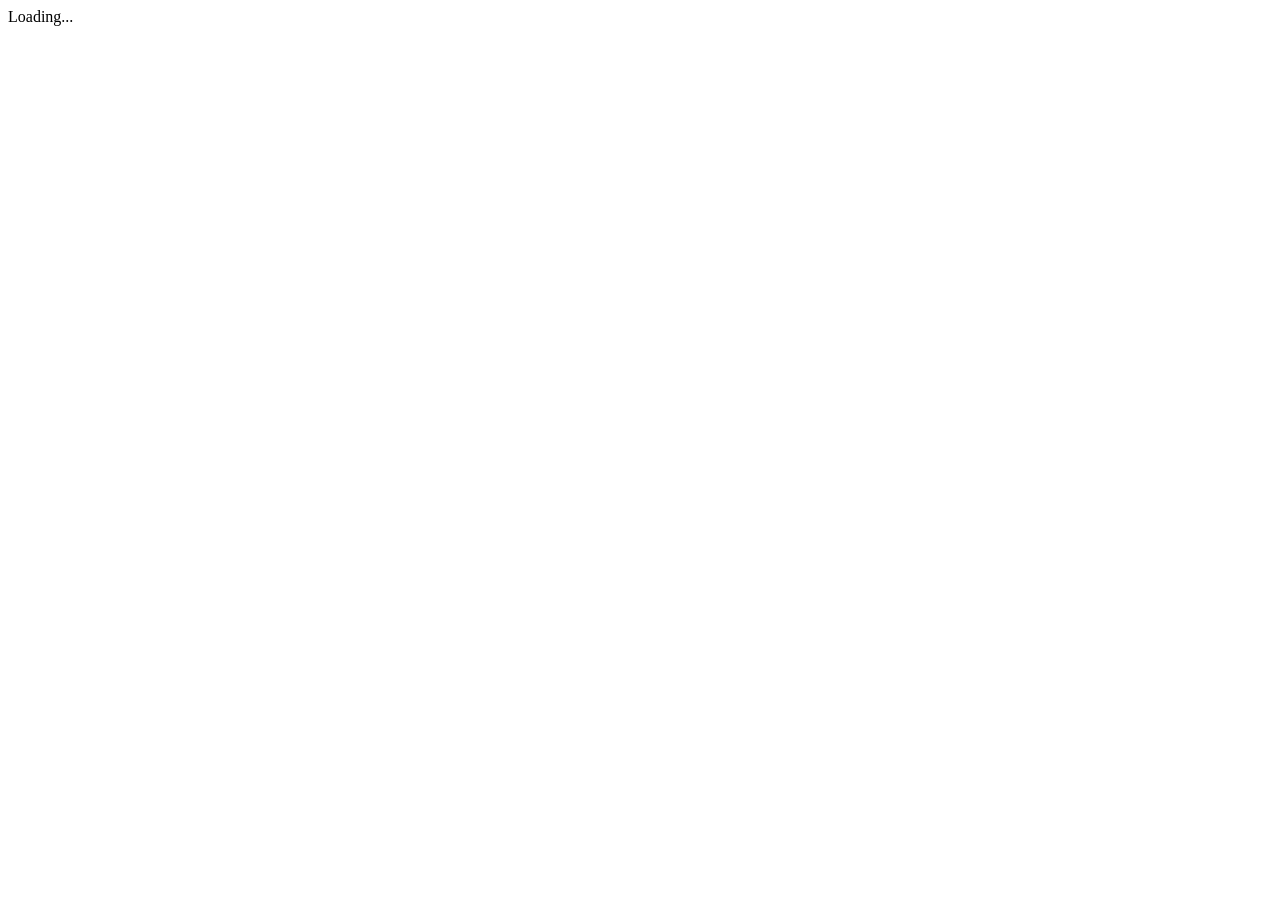
==== index.html @ db044bc1 "t" ====
<!DOCTYPE html>
<html>
<head>
    <meta charset="utf-8" />
    <title>Nom de votre application</title>
</head>
<body>
    <app>Loading...</app>
    <script src="_framework/blazor.webassembly.js"></script>
</body>
</html>
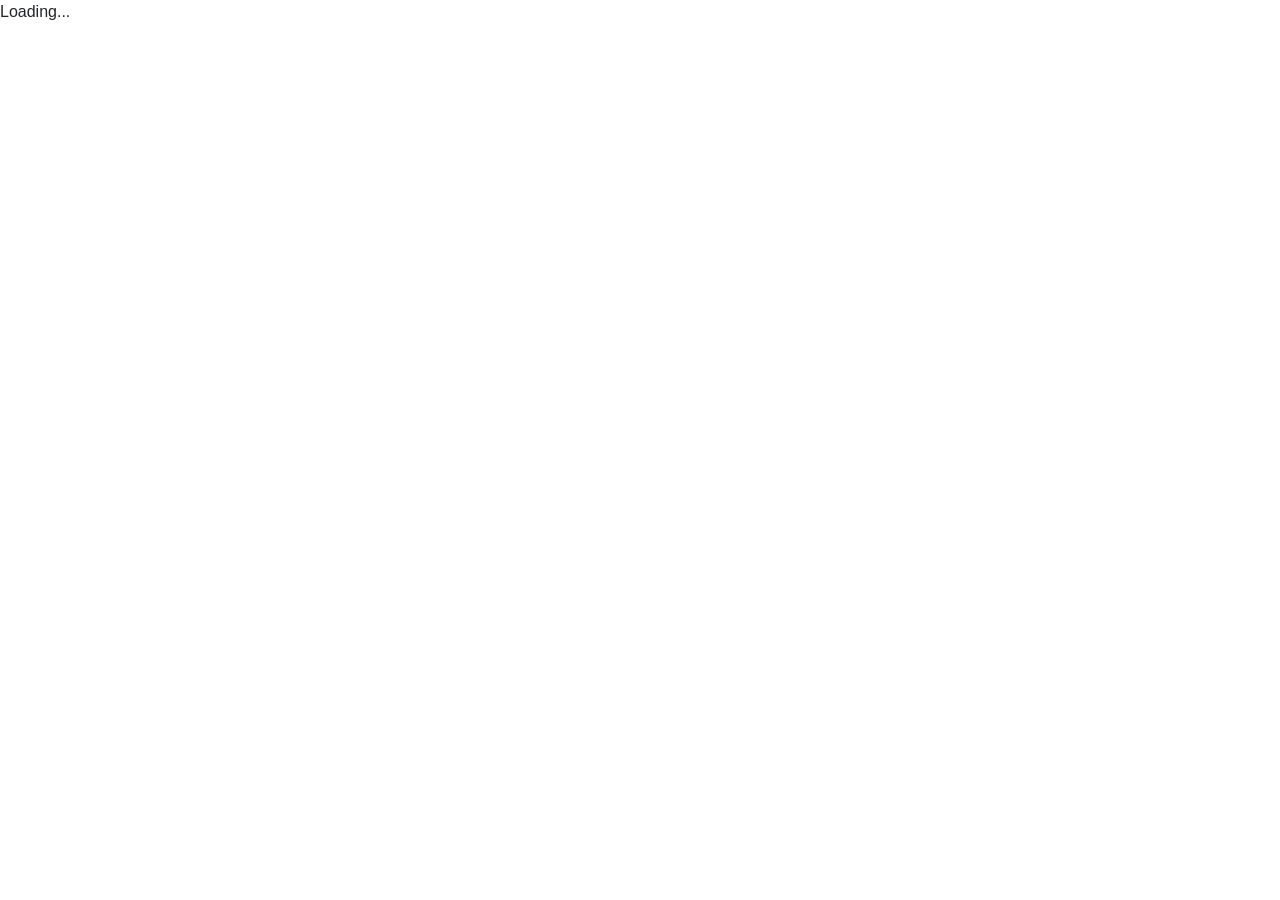
==== commit d450b91f: "Inital" ====
--- a/index.html
+++ b/index.html
@@ -1,11 +1,30 @@
 <!DOCTYPE html>
-<html>
+<html lang="en">
 <head>
     <meta charset="utf-8" />
-    <title>Nom de votre application</title>
+    <meta name="viewport" content="width=device-width, initial-scale=1.0, maximum-scale=1.0, user-scalable=no, viewport-fit=cover" />
+    <title>CodeCraftUX</title>
+    <base href="/" />
+    <link rel="stylesheet" href="css/bootstrap/bootstrap.min.css" />
+    <link rel="stylesheet" href="css/app.css" />
+    <link rel="stylesheet" href="CodeCraftUX.styles.css" />
+    <link rel="icon" type="image/png" href="favicon.png" />
 </head>
+
 <body>
-    <app>Loading...</app>
-    <script src="_framework/blazor.webassembly.js"></script>
+
+    <div class="status-bar-safe-area"></div>
+
+    <div id="app">Loading...</div>
+
+    <div id="blazor-error-ui">
+        An unhandled error has occurred.
+        <a href="" class="reload">Reload</a>
+        <a class="dismiss">🗙</a>
+    </div>
+
+    <script src="_framework/blazor.webview.js" autostart="false"></script>
+
 </body>
-</html>
+
+</html>
--- a/css/app.css
+++ b/css/app.css
@@ -0,0 +1,86 @@
+﻿html, body {
+    font-family: 'Helvetica Neue', Helvetica, Arial, sans-serif;
+}
+
+a, .btn-link {
+    color: #006bb7;
+}
+
+.btn-primary {
+    color: #fff;
+    background-color: #1b6ec2;
+    border-color: #1861ac;
+}
+
+.btn:focus, .btn:active:focus, .btn-link.nav-link:focus, .form-control:focus, .form-check-input:focus {
+    box-shadow: 0 0 0 0.1rem white, 0 0 0 0.25rem #258cfb;
+}
+
+.content {
+    padding-top: 1.1rem;
+}
+
+h1:focus {
+    outline: none;
+}
+
+.valid.modified:not([type=checkbox]) {
+    outline: 1px solid #26b050;
+}
+
+.invalid {
+    outline: 1px solid #e50000;
+}
+
+.validation-message {
+    color: #e50000;
+}
+
+#blazor-error-ui {
+    background: lightyellow;
+    bottom: 0;
+    box-shadow: 0 -1px 2px rgba(0, 0, 0, 0.2);
+    display: none;
+    left: 0;
+    padding: 0.6rem 1.25rem 0.7rem 1.25rem;
+    position: fixed;
+    width: 100%;
+    z-index: 1000;
+}
+
+    #blazor-error-ui .dismiss {
+        cursor: pointer;
+        position: absolute;
+        right: 0.75rem;
+        top: 0.5rem;
+    }
+
+.blazor-error-boundary {
+    background: url([data-uri]) no-repeat 1rem/1.8rem, #b32121;
+    padding: 1rem 1rem 1rem 3.7rem;
+    color: white;
+}
+
+    .blazor-error-boundary::after {
+        content: "An error has occurred."
+    }
+
+.status-bar-safe-area {
+    display: none;
+}
+
+@supports (-webkit-touch-callout: none) {
+    .status-bar-safe-area {
+        display: flex;
+        position: sticky;
+        top: 0;
+        height: env(safe-area-inset-top);
+        background-color: #f7f7f7;
+        width: 100%;
+        z-index: 1;
+    }
+
+    .flex-column, .navbar-brand {
+        padding-left: env(safe-area-inset-left);
+    }
+}
